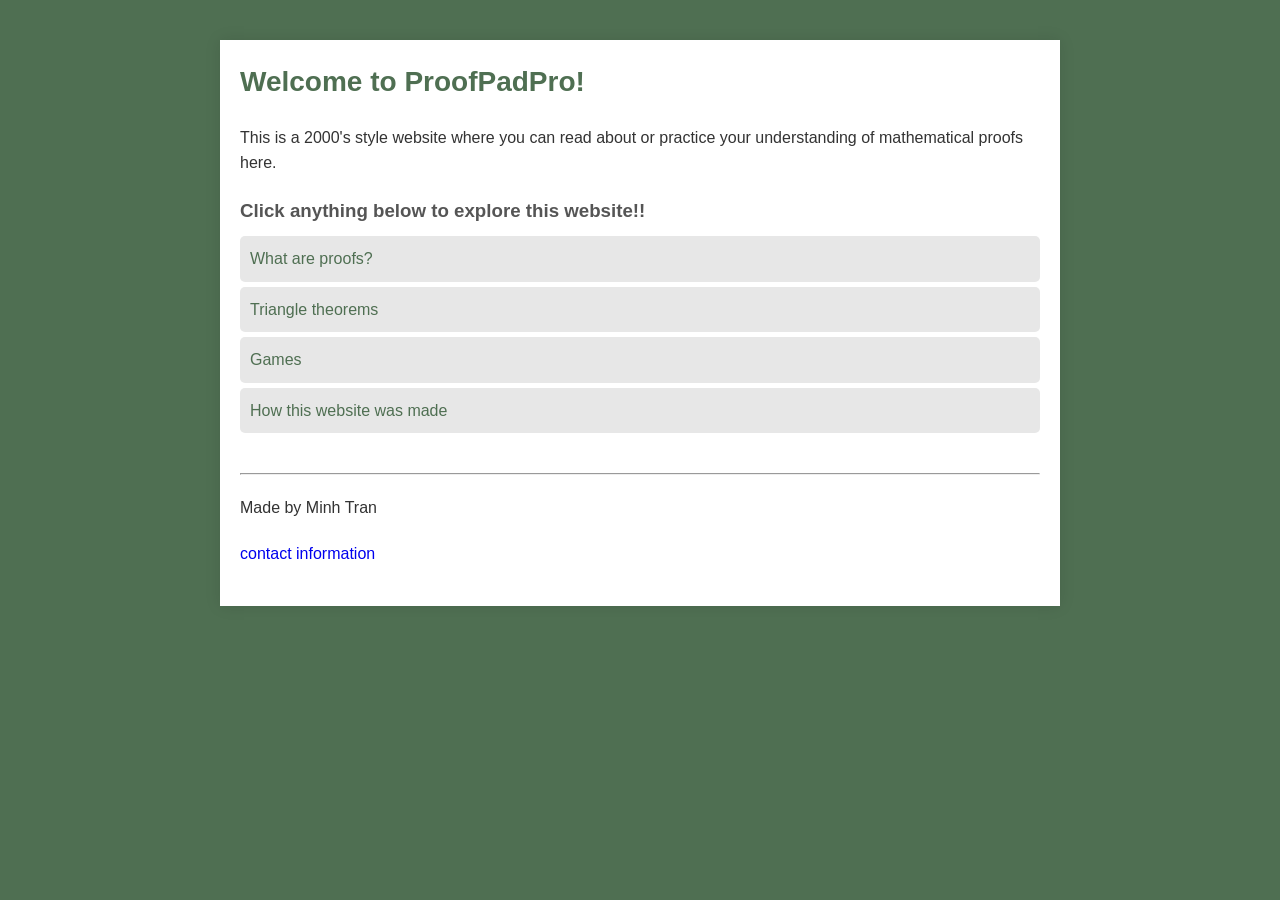
==== index.html @ 0a62ccf1 "added index" ====
<!DOCTYPE html>
<html lang="en">
<head>
    <meta charset="UTF-8">
    <meta name="viewport" content="width=device-width, initial-scale=1.0">
    <title>ProofPadPro</title>
    <link rel="stylesheet" href="styles.css"/>
</head>
<body>
<div id="background">
    <h1>Welcome to ProofPadPro!</h1>
    <p>This is a 2000's style website where you can read about or practice your understanding of mathematical proofs here.</p>
    <div id="selections">
    <h3>Click anything below to explore this website!!</h3>
    
    <ul>
        <li><a href="./webpages/proofs-intro.html">What are proofs?</a></li>
        <li><a href="./webpages/triangle-theorems.html">Triangle theorems</a></li>
        <li><a href="./webpages/games.html">Games</a></li>
        <li><a href="./webpages/info.html">How this website was made</a></li>
    </ul>
    </div>



<hr/>
    <p>Made by Minh Tran</p>
    <p><a href="./contacts.html">contact information</a></p>
</div>
</body>
</html>
---- styles.css ----
/* Basic reset for consistent styling across browsers */
body, h1, h2, h3, p, ul, ol, li, a {
    margin: 0;
    padding: 0;
    text-decoration: none; /* Remove underline from links */
}

body {
    font-family: 'Arial', sans-serif; /* Simple, readable font */
    line-height: 1.6;
    color: #333; /* Dark gray for text for better readability */
    background-color: rgb(79, 111, 82); /* Green background */
    padding: 20px;
}

#background {
    max-width: 800px;
    margin: 20px auto;
    background-color: #fff; /* White background for content area */
    padding: 20px;
    box-shadow: 0 0 15px rgba(0,0,0,0.1); /* Subtle shadow for depth */
    position: relative; /* Needed for z-index to work correctly */
}

h1 {
    color: rgb(79, 111, 82); /* Green for main heading */
    font-size: 28px; /* Larger font size for main heading */
    margin-bottom: 20px; /* Space after heading */
}

h3 {
    color: #555; /* Darker grey for subheadings */
    margin-bottom: 10px; /* Space after subheadings */
}

p {
    margin-bottom: 20px; /* Space after paragraphs */
}

ul {
    list-style-type: none; /* Remove default bullet points */
    padding: 0;
}

li {
    background-color: #e7e7e7; /* Light grey background for list items */
    margin-bottom: 5px; /* Space between list items */
    padding: 10px; /* Padding inside list items */
    border-radius: 5px; /* Rounded corners for list items */
}

li a {
    color: rgb(79, 111, 82); /* Green to match headings */
    display: block; /* Make the links fill their containers */
}

hr {
    margin-top: 40px; /* Space before horizontal rule */
    margin-bottom: 20px; /* Space after horizontal rule */
}

a:hover {
    color: white;
}

.footer {
    text-align: center; /* Center-align footer content */
    font-size: 0.85em; /* Smaller text for footer */
    color: #666; /* Lighter grey for footer text */
}
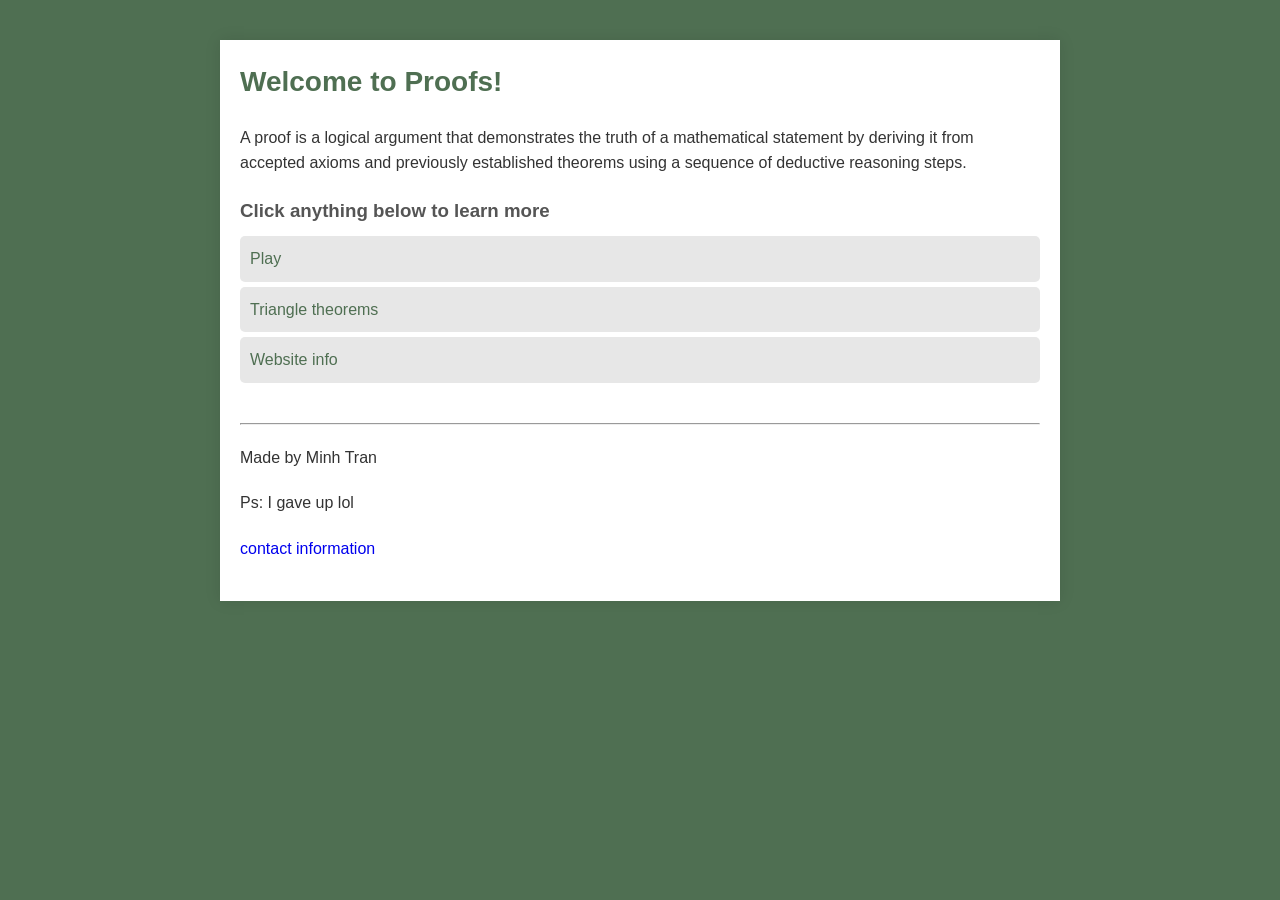
==== commit d7552d32: "Add files via upload" ====
--- a/index.html
+++ b/index.html
@@ -8,24 +8,22 @@
 </head>
 <body>
 <div id="background">
-    <h1>Welcome to ProofPadPro!</h1>
-    <p>This is a 2000's style website where you can read about or practice your understanding of mathematical proofs here.</p>
+    <h1>Welcome to Proofs!</h1>
+    <p>A proof is a logical argument that demonstrates the truth of a mathematical statement by deriving it from accepted axioms and previously established theorems using a sequence of deductive reasoning steps.</p>
     <div id="selections">
-    <h3>Click anything below to explore this website!!</h3>
+    <h3>Click anything below to learn more</h3>
     
     <ul>
-        <li><a href="./webpages/proofs-intro.html">What are proofs?</a></li>
+        <li><a href="./webpages/games.html">Play</a></li>
         <li><a href="./webpages/triangle-theorems.html">Triangle theorems</a></li>
-        <li><a href="./webpages/games.html">Games</a></li>
-        <li><a href="./webpages/info.html">How this website was made</a></li>
+        <li><a href="./webpages/info.html">Website info</a></li>
     </ul>
     </div>
-
-
-
 <hr/>
     <p>Made by Minh Tran</p>
+    <p>Ps: I gave up lol</p>
     <p><a href="./contacts.html">contact information</a></p>
 </div>
+<script src="script.js"></script>
 </body>
 </html>
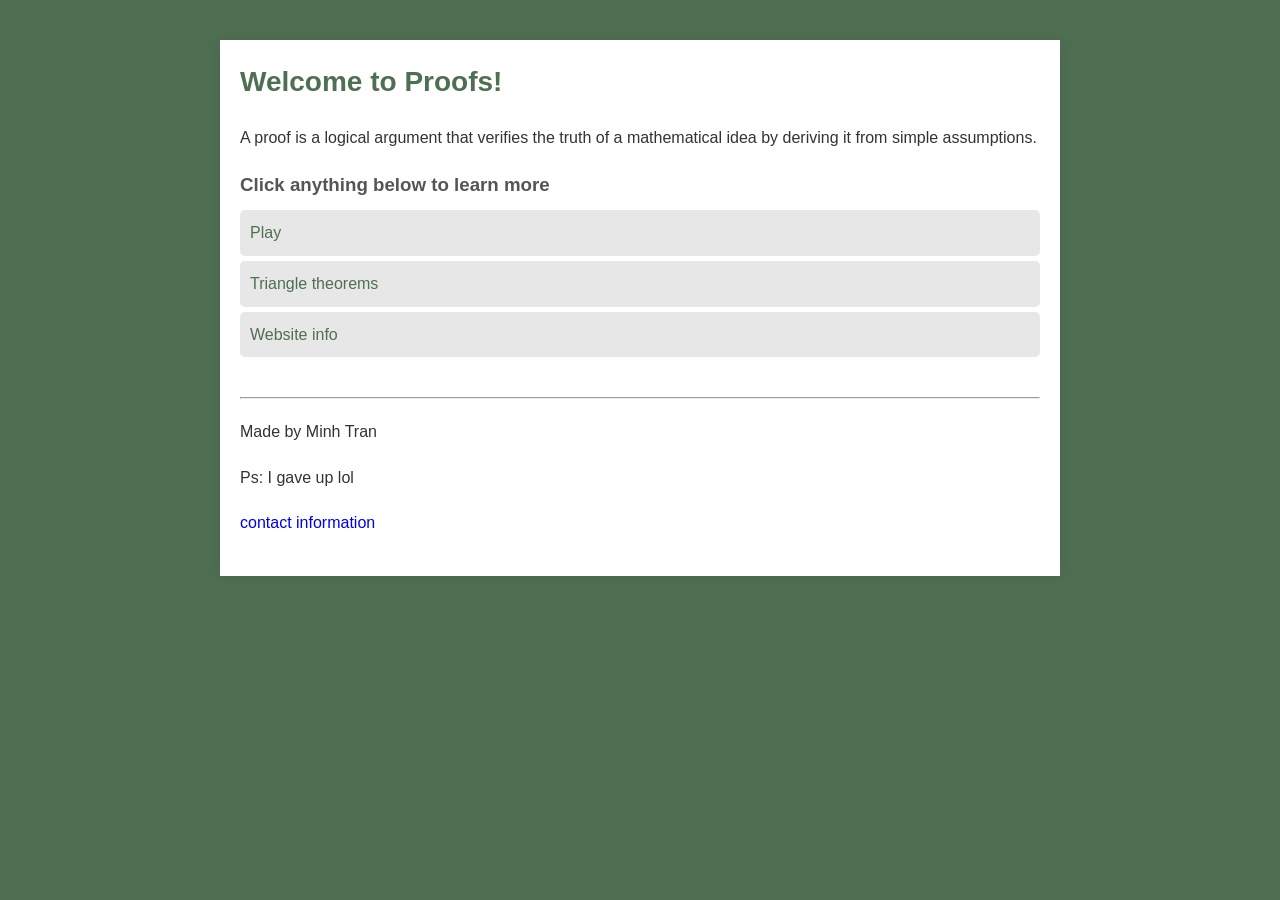
==== commit 2091e6a7: "Update index.html less cringe" ====
--- a/index.html
+++ b/index.html
@@ -9,7 +9,7 @@
 <body>
 <div id="background">
     <h1>Welcome to Proofs!</h1>
-    <p>A proof is a logical argument that demonstrates the truth of a mathematical statement by deriving it from accepted axioms and previously established theorems using a sequence of deductive reasoning steps.</p>
+    <p>A proof is a logical argument that verifies the truth of a mathematical idea by deriving it from simple assumptions.</p>
     <div id="selections">
     <h3>Click anything below to learn more</h3>
     
@@ -26,4 +26,4 @@
 </div>
 <script src="script.js"></script>
 </body>
-</html>+</html>
